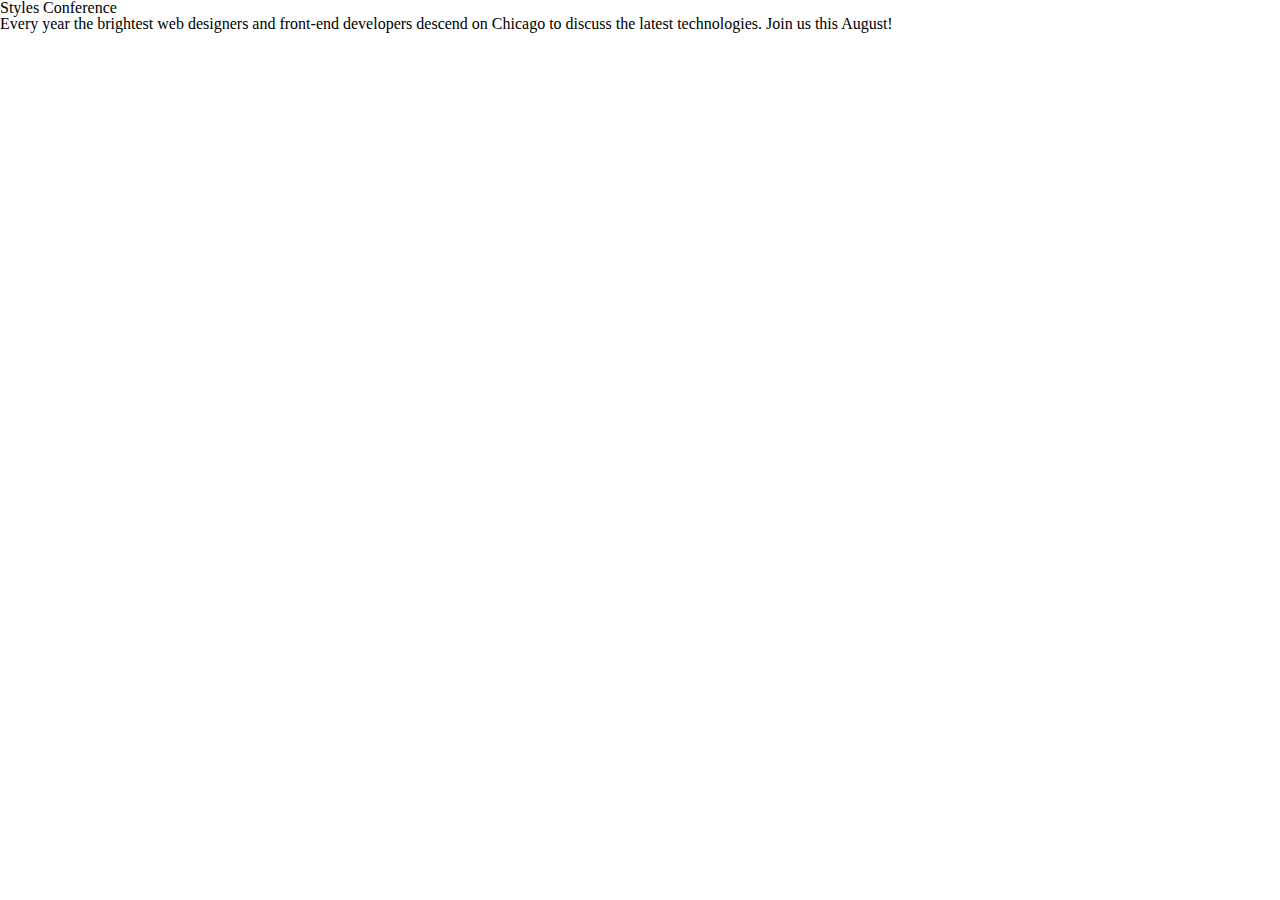
==== week2/shay_html/styles-conference/index.html @ 03094fa3 "altering directory tree" ====
<!DOCTYPE html>
<html lang="en">
    <head>
        <meta charset="utf-8">
        <title>Styles Conference</title>
        <link rel="stylesheet" href="assets/stylesheets/main.css"
    </head>
    <body>
        <h1>Styles Conference</h1>
        <p>Every year the brightest web designers and front-end developers descend on Chicago to discuss the latest technologies. Join us this August!</p>
    </body>
</html>
---- week2/shay_html/styles-conference/assets/stylesheets/main.css ----
/* http://meyerweb.com/eric/tools/css/reset/ 2. v2.0 | 20110126
  License: none (public domain)
*/

html, body, div, span, applet, object, iframe,
h1, h2, h3, h4, h5, h6, p, blockquote, pre,
a, abbr, acronym, address, big, cite, code,
del, dfn, em, img, ins, kbd, q, s, samp,
small, strike, strong, sub, sup, tt, var,
b, u, i, center,
dl, dt, dd, ol, ul, li,
fieldset, form, label, legend,
table, caption, tbody, tfoot, thead, tr, th, td,
article, aside, canvas, details, embed,
figure, figcaption, footer, header, hgroup,
menu, nav, output, ruby, section, summary,
time, mark, audio, video {
  margin: 0;
  padding: 0;
  border: 0;
  font-size: 100%;
  font: inherit;
  vertical-align: baseline;
}
/* HTML5 display-role reset for older browsers */
article, aside, details, figcaption, figure,
footer, header, hgroup, menu, nav, section {
  display: block;
}
body {
  line-height: 1;
}
ol, ul {
  list-style: none;
}
blockquote, q {
  quotes: none;
}
blockquote:before, blockquote:after,
q:before, q:after {
  content: '';
  content: none;
}
table {
  border-collapse: collapse;
  border-spacing: 0;
}
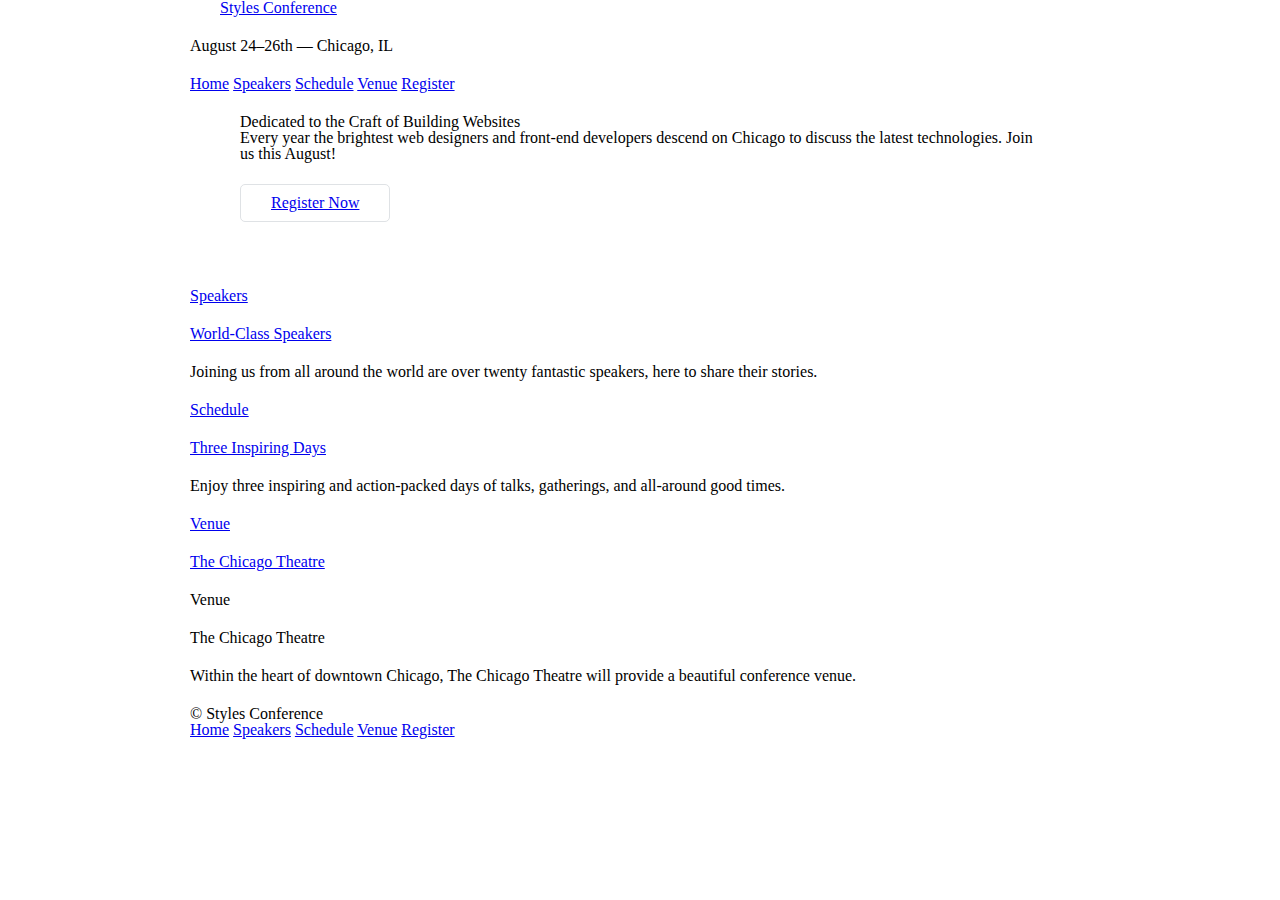
==== commit 8ca0c09d: "building additional webpages, adding classes, building and documenting css" ====
--- a/week2/shay_html/styles-conference/index.html
+++ b/week2/shay_html/styles-conference/index.html
@@ -1,12 +1,69 @@
 <!DOCTYPE html>
 <html lang="en">
-    <head>
-        <meta charset="utf-8">
-        <title>Styles Conference</title>
-        <link rel="stylesheet" href="assets/stylesheets/main.css"
-    </head>
-    <body>
-        <h1>Styles Conference</h1>
-        <p>Every year the brightest web designers and front-end developers descend on Chicago to discuss the latest technologies. Join us this August!</p>
-    </body>
+
+<head>
+    <meta charset="utf-8">
+    <title>Styles Conference</title>
+    <link rel="stylesheet" href="assets/stylesheets/main.css">
+</head>
+
+<body>
+    <header class="container">
+        <section class="container">
+            <h1>
+                <a href="index.html">Styles Conference</a>
+            </h1>
+        </section>
+        <h3>August 24&ndash;26th &mdash; Chicago, IL</h3>
+        <nav>
+            <a href="index.html">Home</a>
+            <a href="speakers.html">Speakers</a>
+            <a href="schedule.html">Schedule</a>
+            <a href="venue.html">Venue</a>
+            <a href="register.html">Register</a>
+        </nav>
+    </header>
+    <section class="hero container">
+        <h2>Dedicated to the Craft of Building Websites</h2>
+        <p>Every year the brightest web designers and front-end developers descend on Chicago to discuss the latest
+            technologies. Join us this August!</p>
+        <a class = "btn btn-alt" href="register.html">Register Now</a>
+    </section>
+    <section class="container">
+        <section>
+            <a href="speakers.html">
+                <h5>Speakers</h5>
+                <h3>World-Class Speakers</h3>
+            </a>
+            <p>Joining us from all around the world are over twenty fantastic speakers, here to share their stories.</p>
+        </section>
+        <section>
+            <a href="schedule.html">
+                <h5>Schedule</h5>
+                <h3>Three Inspiring Days</h3>
+            </a>
+            <p>Enjoy three inspiring and action-packed days of talks, gatherings, and all-around good times.</p>
+        </section>
+        <section>
+            <a href="venue.html">
+                <h5>Venue</h5>
+                <h3>The Chicago Theatre</h3>
+            </a>
+            <h5>Venue</h5>
+            <h3>The Chicago Theatre</h3>
+            <p>Within the heart of downtown Chicago, The Chicago Theatre will provide a beautiful conference venue.</p>
+        </section>
+    </section>
+    <footer class="container">
+        <small>&copy; Styles Conference</small>
+        <nav>
+            <a href="index.html">Home</a>
+            <a href="speakers.html">Speakers</a>
+            <a href="schedule.html">Schedule</a>
+            <a href="venue.html">Venue</a>
+            <a href="register.html">Register</a>
+        </nav>
+    </footer>
+</body>
+
 </html>--- a/week2/shay_html/styles-conference/assets/stylesheets/main.css
+++ b/week2/shay_html/styles-conference/assets/stylesheets/main.css
@@ -44,4 +44,69 @@
 table {
   border-collapse: collapse;
   border-spacing: 0;
+}
+
+/*
+  ========================================
+  Grid
+  ========================================
+*/
+
+/*
+Selects every imaginable element and changes box-sizing to border-box
+*/
+*,
+*:before,
+*:after {
+  -webkit-box-sizing: border-box;
+  -moz-box-sizing: border-box;
+  box-sizing: border-box;
+}
+
+/*
+Create selector with 'container' class and set box dimensions
+*/
+
+.container {
+  margin: 0 auto;
+  padding-left: 30px;
+  padding-right: 30px;
+  width:960px;
+}
+
+/*
+  ========================================
+  Typography
+  ========================================
+*/
+
+h1, h3, h4, h5, p {
+  margin-bottom: 22px;
+}
+
+/*
+  ========================================
+  Buttons
+  ========================================
+*/
+
+.btn {
+  border-radius: 5px;
+  display: inline-block;
+  margin: 0;
+}
+
+.btn-alt {
+  border: 1px solid #dfe2e5;
+  padding: 10px 30px;
+}
+
+/*
+  ========================================
+  Home
+  ========================================
+*/
+
+.hero {
+  padding: 22px 80px 66px 80px;
 }